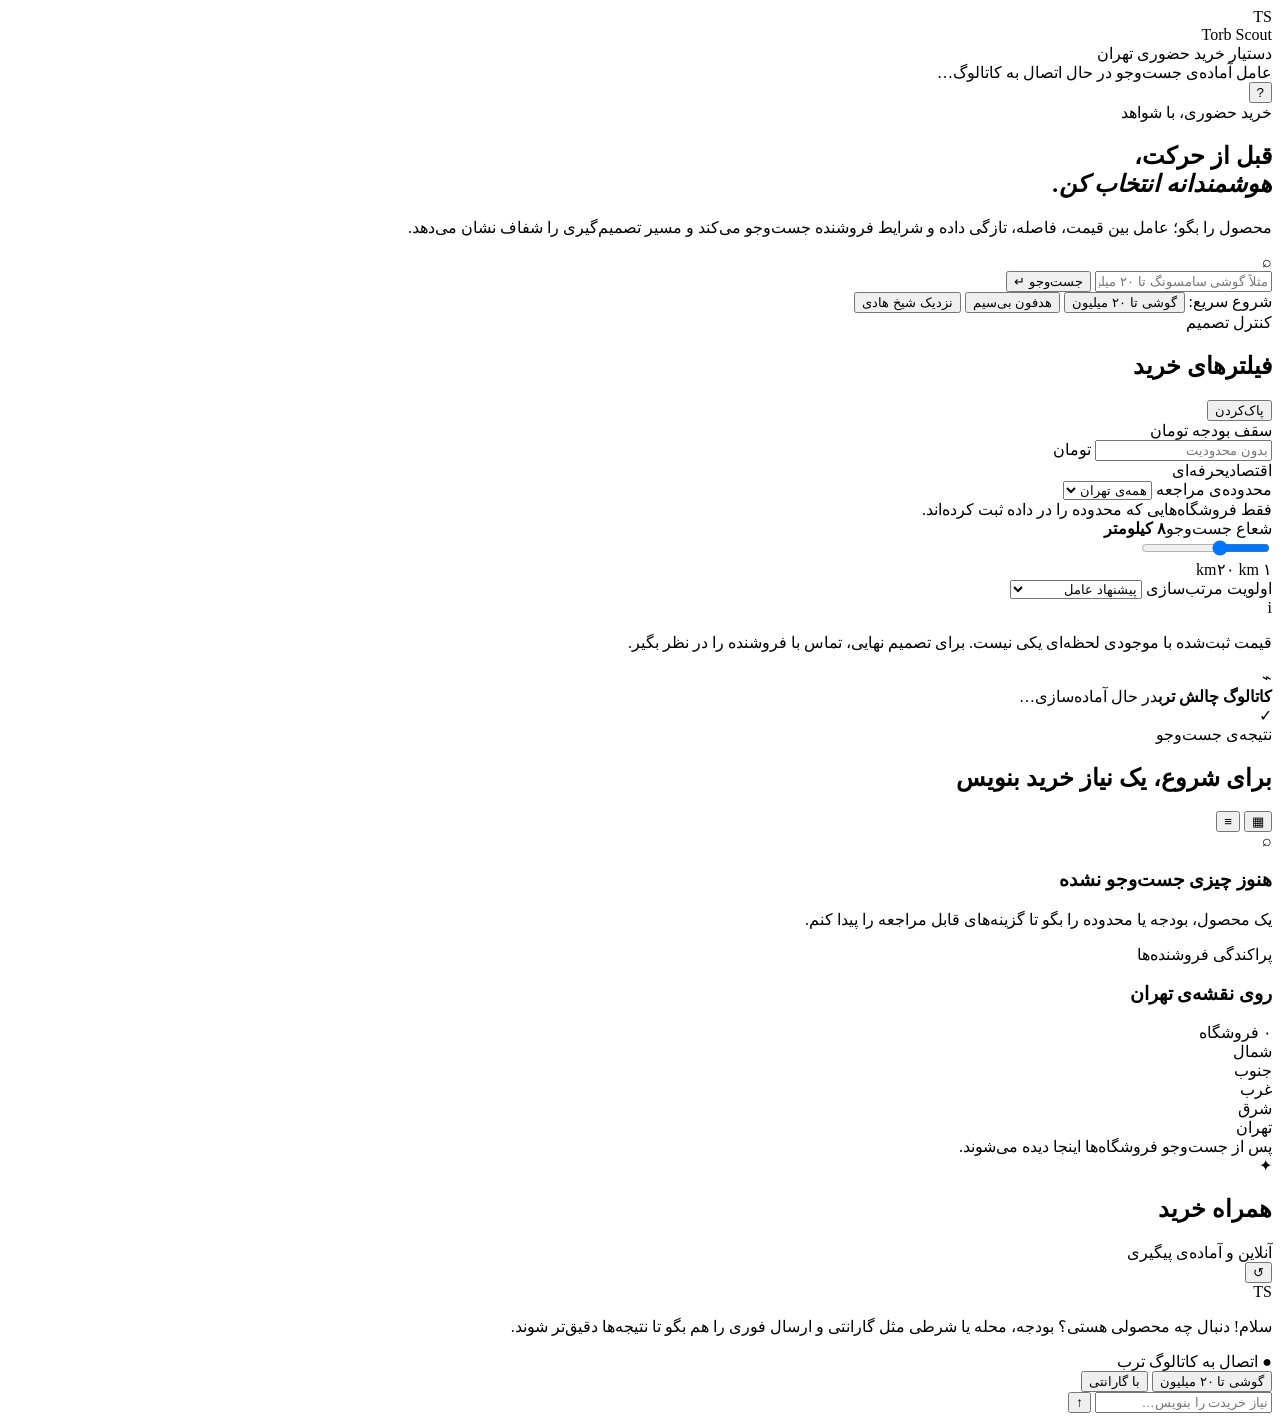
==== app/static/index.html @ e3b66d5e "Add Torb Scout interface page" ====
<!doctype html>
<html lang="fa" dir="rtl">
<head>
  <meta charset="utf-8">
  <meta name="viewport" content="width=device-width, initial-scale=1">
  <title>Torb Scout | دستیار خرید حضوری</title>
  <meta name="description" content="دستیار هوشمند خرید حضوری از فروشگاه‌های تهران، بر پایه‌ی دیتاست چالش ترب">
  <link rel="stylesheet" href="/static/styles.css">
</head>
<body>
  <div class="app-shell">
    <header class="topbar">
      <div class="brand-lockup">
        <div class="brand-mark" aria-hidden="true"><span>TS</span></div>
        <div>
          <div class="brand-name">Torb Scout</div>
          <div class="brand-subtitle">دستیار خرید حضوری تهران</div>
        </div>
      </div>
      <div class="topbar-status">
        <span class="status-dot"></span>
        <span>عامل آماده‌ی جست‌وجو</span>
        <span class="status-divider"></span>
        <span class="catalog-stat" id="catalogStat">در حال اتصال به کاتالوگ…</span>
      </div>
      <button class="icon-button" id="openAbout" aria-label="درباره‌ی Torb Scout">?</button>
    </header>

    <main>
      <section class="hero">
        <div class="hero-copy">
          <div class="eyebrow"><span class="eyebrow-dot"></span> خرید حضوری، با شواهد</div>
          <h1>قبل از حرکت،<br><em>هوشمندانه انتخاب کن.</em></h1>
          <p>محصول را بگو؛ عامل بین قیمت، فاصله، تازگی داده و شرایط فروشنده جست‌وجو می‌کند و مسیر تصمیم‌گیری را شفاف نشان می‌دهد.</p>
        </div>
        <form class="search-bar" id="searchForm">
          <div class="search-icon" aria-hidden="true">⌕</div>
          <input id="searchInput" autocomplete="off" placeholder="مثلاً گوشی سامسونگ تا ۲۰ میلیون نزدیک فردوسی" aria-label="جست‌وجوی محصول">
          <button class="search-submit" type="submit">جست‌وجو <span>↵</span></button>
        </form>
        <div class="quick-prompts" id="quickPrompts">
          <span>شروع سریع:</span>
          <button type="button" data-prompt="گوشی موبایل تا ۲۰ میلیون نزدیک فردوسی">گوشی تا ۲۰ میلیون</button>
          <button type="button" data-prompt="هدفون بی‌سیم با مقایسه‌ی قیمت و گارانتی">هدفون بی‌سیم</button>
          <button type="button" data-prompt="یک گزینه‌ی اقتصادی نزدیک شیخ هادی">نزدیک شیخ هادی</button>
        </div>
      </section>

      <section class="workspace">
        <aside class="filter-panel panel">
          <div class="panel-heading">
            <div>
              <div class="section-kicker">کنترل تصمیم</div>
              <h2>فیلترهای خرید</h2>
            </div>
            <button class="text-button" id="resetFilters">پاک‌کردن</button>
          </div>
          <div class="filter-group">
            <label for="budgetInput">سقف بودجه <span class="unit">تومان</span></label>
            <div class="money-input">
              <input id="budgetInput" inputmode="numeric" placeholder="بدون محدودیت">
              <span>تومان</span>
            </div>
            <div class="range-hints"><span>اقتصادی</span><span>حرفه‌ای</span></div>
          </div>
          <div class="filter-group">
            <label for="locationSelect">محدوده‌ی مراجعه</label>
            <select id="locationSelect">
              <option value="">همه‌ی تهران</option>
            </select>
            <div class="select-caption">فقط فروشگاه‌هایی که محدوده را در داده ثبت کرده‌اند.</div>
          </div>
          <div class="filter-group">
            <div class="label-row"><label for="radiusInput">شعاع جست‌وجو</label><strong><span id="radiusValue">۸</span> کیلومتر</strong></div>
            <input id="radiusInput" type="range" min="1" max="20" value="8">
            <div class="range-hints"><span>۱ km</span><span>۲۰ km</span></div>
          </div>
          <div class="filter-group">
            <label for="sortSelect">اولویت مرتب‌سازی</label>
            <select id="sortSelect">
              <option value="relevance">پیشنهاد عامل</option>
              <option value="fresh">تازه‌ترین تغییر قیمت</option>
              <option value="shops">بیشترین فروشنده</option>
            </select>
          </div>
          <div class="filter-note">
            <span class="note-icon">i</span>
            <p>قیمت ثبت‌شده با موجودی لحظه‌ای یکی نیست. برای تصمیم نهایی، تماس با فروشنده را در نظر بگیر.</p>
          </div>
          <div class="data-trust">
            <div class="trust-icon">⌁</div>
            <div><strong>کاتالوگ چالش ترب</strong><span id="dataTrustText">در حال آماده‌سازی…</span></div>
            <span class="trust-check">✓</span>
          </div>
        </aside>

        <section class="results-column">
          <div class="results-toolbar">
            <div>
              <div class="section-kicker">نتیجه‌ی جست‌وجو</div>
              <h2 id="resultsTitle">برای شروع، یک نیاز خرید بنویس</h2>
            </div>
            <div class="toolbar-actions">
              <span class="result-count" id="resultCount"></span>
              <button class="view-toggle active" data-view="grid" aria-label="نمای شبکه‌ای">▦</button>
              <button class="view-toggle" data-view="list" aria-label="نمای فهرستی">≡</button>
            </div>
          </div>
          <div class="agent-trace" id="agentTrace" hidden>
            <div class="trace-label">مسیر تصمیم عامل</div>
            <div class="trace-steps" id="traceSteps"></div>
          </div>
          <div class="results-layout">
            <div class="product-grid" id="productGrid">
              <div class="empty-state">
                <div class="empty-orbit"><span>⌕</span></div>
                <h3>هنوز چیزی جست‌وجو نشده</h3>
                <p>یک محصول، بودجه یا محدوده را بگو تا گزینه‌های قابل مراجعه را پیدا کنم.</p>
              </div>
            </div>
            <aside class="map-panel panel">
              <div class="map-heading">
                <div><div class="section-kicker">پراکندگی فروشنده‌ها</div><h3>روی نقشه‌ی تهران</h3></div>
                <span class="map-count" id="mapCount">۰ فروشگاه</span>
              </div>
              <div class="map-canvas" id="mapCanvas">
                <div class="map-grid-line line-a"></div><div class="map-grid-line line-b"></div>
                <div class="map-label map-label-n">شمال</div><div class="map-label map-label-s">جنوب</div>
                <div class="map-label map-label-w">غرب</div><div class="map-label map-label-e">شرق</div>
                <div class="map-center">تهران</div>
              </div>
              <div class="shop-list" id="shopList"><div class="shop-list-empty">پس از جست‌وجو فروشگاه‌ها اینجا دیده می‌شوند.</div></div>
            </aside>
          </div>
        </section>

        <aside class="assistant-panel panel">
          <div class="assistant-header">
            <div class="agent-avatar"><span>✦</span></div>
            <div><h2>همراه خرید</h2><span><i></i> آنلاین و آماده‌ی پیگیری</span></div>
            <button class="icon-button small" id="clearChat" aria-label="پاک‌کردن گفت‌وگو">↺</button>
          </div>
          <div class="conversation" id="conversation">
            <div class="message agent-message">
              <div class="message-badge">TS</div>
              <div>
                <p>سلام! دنبال چه محصولی هستی؟ بودجه، محله یا شرطی مثل گارانتی و ارسال فوری را هم بگو تا نتیجه‌ها دقیق‌تر شوند.</p>
                <div class="message-sources"><span>●</span> اتصال به کاتالوگ ترب</div>
              </div>
            </div>
          </div>
          <div class="assistant-suggestions" id="assistantSuggestions">
            <button data-prompt="گوشی موبایل تا ۲۰ میلیون نزدیک فردوسی">گوشی تا ۲۰ میلیون</button>
            <button data-prompt="هدفون بی‌سیم با گارانتی">با گارانتی</button>
          </div>
          <form class="assistant-input" id="assistantForm">
            <input id="assistantInput" placeholder="نیاز خریدت را بنویس…" autocomplete="off" aria-label="پیام به همراه خرید">
            <button type="submit" aria-label="ارسال پیام">↑</button>
          </form>
        </aside>
      </section>
    </main>

    <div class="compare-tray" id="compareTray" hidden>
      <div><strong><span id="compareCount">۰</span> گزینه برای مقایسه</strong><span>تا سه گزینه را کنار هم ببین.</span></div>
      <button class="secondary-button" id="clearCompare">پاک‌کردن</button>
      <button class="primary-button" id="openCompare">مقایسه‌ی گزینه‌ها <span>←</span></button>
    </div>

    <div class="modal-backdrop" id="compareModal" hidden>
      <div class="modal panel">
        <button class="modal-close" id="closeCompare" aria-label="بستن">×</button>
        <div class="section-kicker">تصمیم قابل توضیح</div>
        <h2>مقایسه‌ی گزینه‌ها</h2>
        <p class="modal-lead">هر عدد از همان داده‌ای می‌آید که روی کارت محصول دیده‌ای؛ ابهام‌ها هم آشکار می‌مانند.</p>
        <div class="compare-table-wrap"><table class="compare-table"><thead id="compareHead"></thead><tbody id="compareBody"></tbody></table></div>
      </div>
    </div>

    <div class="modal-backdrop" id="aboutModal" hidden>
      <div class="modal panel about-modal">
        <button class="modal-close" id="closeAbout" aria-label="بستن">×</button>
        <div class="about-mark">TS</div>
        <div class="section-kicker">درباره‌ی محصول</div>
        <h2>Torb Scout</h2>
        <p>یک نمونه‌ی اولیه برای چالش ترب: عامل خرید، بین جست‌وجوی محصول، مقایسه‌ی فروشنده‌ها و انتخاب محدوده ابزارها را زنجیره می‌کند و دلیل پیشنهاد را نشان می‌دهد.</p>
        <div class="about-points"><div><b>۱</b><span>فهم درخواست و استخراج محدودیت‌ها</span></div><div><b>۲</b><span>اتصال محصولات، آفرها و فروشگاه‌ها</span></div><div><b>۳</b><span>رتبه‌بندی قیمت، تازگی و فاصله</span></div></div>
        <p class="about-footnote">نسخه‌ی دمو با داده‌ی خروجی CSV چالش ترب کار می‌کند. موجودی لحظه‌ای نیازمند تماس با فروشنده است.</p>
      </div>
    </div>
  </div>
  <script src="/static/app.js"></script>
</body>
</html>
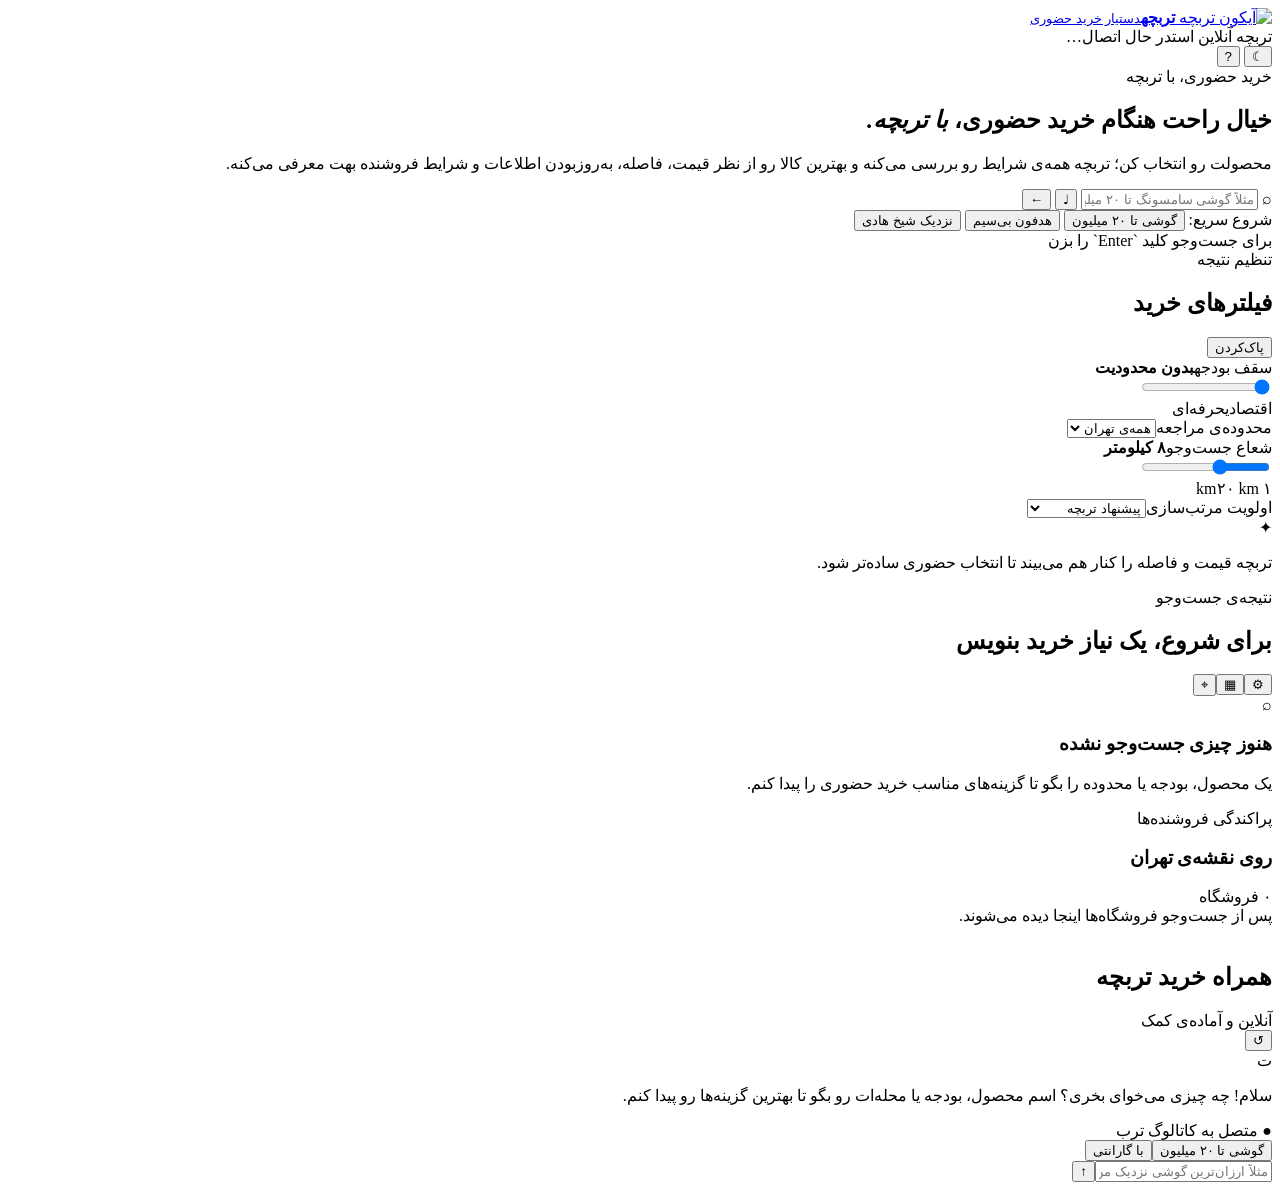
==== commit 74129bd0: "Update Torbche page structure" ====
--- a/app/static/index.html
+++ b/app/static/index.html
@@ -3,192 +3,87 @@
 <head>
   <meta charset="utf-8">
   <meta name="viewport" content="width=device-width, initial-scale=1">
-  <title>Torb Scout | دستیار خرید حضوری</title>
-  <meta name="description" content="دستیار هوشمند خرید حضوری از فروشگاه‌های تهران، بر پایه‌ی دیتاست چالش ترب">
+  <meta name="theme-color" content="#d7193f">
+  <title>تربچه | دستیار خرید حضوری</title>
+  <meta name="description" content="تربچه برای خرید حضوری، قیمت، فاصله و شرایط فروشنده را کنار هم می‌گذارد.">
+  <link rel="icon" href="/static/torbche-icon.png">
+  <link rel="preconnect" href="https://fonts.googleapis.com">
+  <link rel="preconnect" href="https://fonts.gstatic.com" crossorigin>
+  <link href="https://fonts.googleapis.com/css2?family=Vazirmatn:wght@400;500;600;700;800&display=swap" rel="stylesheet">
+  <link rel="stylesheet" href="https://unpkg.com/leaflet@1.9.4/dist/leaflet.css" crossorigin="">
   <link rel="stylesheet" href="/static/styles.css">
 </head>
 <body>
   <div class="app-shell">
-    <header class="topbar">
-      <div class="brand-lockup">
-        <div class="brand-mark" aria-hidden="true"><span>TS</span></div>
-        <div>
-          <div class="brand-name">Torb Scout</div>
-          <div class="brand-subtitle">دستیار خرید حضوری تهران</div>
-        </div>
+    <header class="topbar" id="topbar">
+      <a class="brand-lockup" href="#top" aria-label="تربچه، صفحه‌ی اصلی">
+        <img class="brand-mark" src="/static/torbche-icon.png" alt="آیکون تربچه">
+        <span class="brand-copy"><strong>تربچه</strong><small>دستیار خرید حضوری</small></span>
+      </a>
+      <div class="topbar-status"><span class="status-dot"></span><span>تربچه آنلاین است</span><span class="status-divider"></span><span id="catalogStat">در حال اتصال…</span></div>
+      <div class="topbar-actions">
+        <button class="icon-button" id="themeToggle" type="button" aria-label="تغییر حالت روشن و تیره" title="حالت روشن / تیره">☾</button>
+        <button class="icon-button" id="openAbout" type="button" aria-label="درباره‌ی تربچه" title="درباره‌ی تربچه">?</button>
       </div>
-      <div class="topbar-status">
-        <span class="status-dot"></span>
-        <span>عامل آماده‌ی جست‌وجو</span>
-        <span class="status-divider"></span>
-        <span class="catalog-stat" id="catalogStat">در حال اتصال به کاتالوگ…</span>
-      </div>
-      <button class="icon-button" id="openAbout" aria-label="درباره‌ی Torb Scout">?</button>
     </header>
 
-    <main>
+    <main id="top">
       <section class="hero">
         <div class="hero-copy">
-          <div class="eyebrow"><span class="eyebrow-dot"></span> خرید حضوری، با شواهد</div>
-          <h1>قبل از حرکت،<br><em>هوشمندانه انتخاب کن.</em></h1>
-          <p>محصول را بگو؛ عامل بین قیمت، فاصله، تازگی داده و شرایط فروشنده جست‌وجو می‌کند و مسیر تصمیم‌گیری را شفاف نشان می‌دهد.</p>
+          <div class="eyebrow"><span class="eyebrow-dot"></span> خرید حضوری، با تربچه</div>
+          <h1>خیال راحت هنگام خرید حضوری، <em>با تربچه.</em></h1>
+          <p>محصولت رو انتخاب کن؛ تربچه همه‌ی شرایط رو بررسی می‌کنه و بهترین کالا رو از نظر قیمت، فاصله، به‌روز‌بودن اطلاعات و شرایط فروشنده بهت معرفی می‌کنه.</p>
         </div>
-        <form class="search-bar" id="searchForm">
-          <div class="search-icon" aria-hidden="true">⌕</div>
+        <form class="search-bar" id="searchForm" role="search">
+          <span class="search-symbol" aria-hidden="true">⌕</span>
           <input id="searchInput" autocomplete="off" placeholder="مثلاً گوشی سامسونگ تا ۲۰ میلیون نزدیک فردوسی" aria-label="جست‌وجوی محصول">
-          <button class="search-submit" type="submit">جست‌وجو <span>↵</span></button>
+          <button class="voice-button" id="voiceButton" type="button" aria-label="جست‌وجوی صوتی" title="جست‌وجوی صوتی">♩</button>
+          <button class="search-submit" type="submit" aria-label="جست‌وجو" title="جست‌وجو">←</button>
         </form>
-        <div class="quick-prompts" id="quickPrompts">
-          <span>شروع سریع:</span>
+        <div class="quick-prompts" id="quickPrompts"><span>شروع سریع:</span>
           <button type="button" data-prompt="گوشی موبایل تا ۲۰ میلیون نزدیک فردوسی">گوشی تا ۲۰ میلیون</button>
-          <button type="button" data-prompt="هدفون بی‌سیم با مقایسه‌ی قیمت و گارانتی">هدفون بی‌سیم</button>
+          <button type="button" data-prompt="هدفون بی‌سیم با گارانتی">هدفون بی‌سیم</button>
           <button type="button" data-prompt="یک گزینه‌ی اقتصادی نزدیک شیخ هادی">نزدیک شیخ هادی</button>
         </div>
+        <div class="search-help"><span>برای جست‌وجو کلید `Enter` را بزن</span><span id="searchState" hidden>نتایج تازه آماده شد</span></div>
       </section>
 
       <section class="workspace">
-        <aside class="filter-panel panel">
-          <div class="panel-heading">
-            <div>
-              <div class="section-kicker">کنترل تصمیم</div>
-              <h2>فیلترهای خرید</h2>
-            </div>
-            <button class="text-button" id="resetFilters">پاک‌کردن</button>
-          </div>
-          <div class="filter-group">
-            <label for="budgetInput">سقف بودجه <span class="unit">تومان</span></label>
-            <div class="money-input">
-              <input id="budgetInput" inputmode="numeric" placeholder="بدون محدودیت">
-              <span>تومان</span>
-            </div>
+        <aside class="filter-panel panel" id="filterPanel">
+          <div class="panel-heading"><div><div class="section-kicker">تنظیم نتیجه</div><h2>فیلترهای خرید</h2></div><button class="text-button" id="resetFilters" type="button">پاک‌کردن</button></div>
+          <div class="filter-group budget-group">
+            <div class="label-row"><label for="budgetInput">سقف بودجه</label><strong id="budgetValue">بدون محدودیت</strong></div>
+            <input id="budgetInput" type="range" min="0" max="100" step="1" value="0" aria-label="سقف بودجه به میلیون تومان">
             <div class="range-hints"><span>اقتصادی</span><span>حرفه‌ای</span></div>
           </div>
-          <div class="filter-group">
-            <label for="locationSelect">محدوده‌ی مراجعه</label>
-            <select id="locationSelect">
-              <option value="">همه‌ی تهران</option>
-            </select>
-            <div class="select-caption">فقط فروشگاه‌هایی که محدوده را در داده ثبت کرده‌اند.</div>
-          </div>
-          <div class="filter-group">
-            <div class="label-row"><label for="radiusInput">شعاع جست‌وجو</label><strong><span id="radiusValue">۸</span> کیلومتر</strong></div>
-            <input id="radiusInput" type="range" min="1" max="20" value="8">
-            <div class="range-hints"><span>۱ km</span><span>۲۰ km</span></div>
-          </div>
-          <div class="filter-group">
-            <label for="sortSelect">اولویت مرتب‌سازی</label>
-            <select id="sortSelect">
-              <option value="relevance">پیشنهاد عامل</option>
-              <option value="fresh">تازه‌ترین تغییر قیمت</option>
-              <option value="shops">بیشترین فروشنده</option>
-            </select>
-          </div>
-          <div class="filter-note">
-            <span class="note-icon">i</span>
-            <p>قیمت ثبت‌شده با موجودی لحظه‌ای یکی نیست. برای تصمیم نهایی، تماس با فروشنده را در نظر بگیر.</p>
-          </div>
-          <div class="data-trust">
-            <div class="trust-icon">⌁</div>
-            <div><strong>کاتالوگ چالش ترب</strong><span id="dataTrustText">در حال آماده‌سازی…</span></div>
-            <span class="trust-check">✓</span>
-          </div>
+          <div class="filter-group"><label for="locationSelect">محدوده‌ی مراجعه</label><select id="locationSelect"><option value="">همه‌ی تهران</option></select></div>
+          <div class="filter-group"><div class="label-row"><label for="radiusInput">شعاع جست‌وجو</label><strong><span id="radiusValue">۸</span> کیلومتر</strong></div><input id="radiusInput" type="range" min="1" max="20" value="8"><div class="range-hints"><span>۱ km</span><span>۲۰ km</span></div></div>
+          <div class="filter-group"><label for="sortSelect">اولویت مرتب‌سازی</label><select id="sortSelect"><option value="relevance">پیشنهاد تربچه</option><option value="fresh">به‌روزترین قیمت</option><option value="shops">بیشترین فروشنده</option></select></div>
+          <div class="filter-tip"><span>✦</span><p>تربچه قیمت و فاصله را کنار هم می‌بیند تا انتخاب حضوری ساده‌تر شود.</p></div>
         </aside>
 
         <section class="results-column">
-          <div class="results-toolbar">
-            <div>
-              <div class="section-kicker">نتیجه‌ی جست‌وجو</div>
-              <h2 id="resultsTitle">برای شروع، یک نیاز خرید بنویس</h2>
-            </div>
-            <div class="toolbar-actions">
-              <span class="result-count" id="resultCount"></span>
-              <button class="view-toggle active" data-view="grid" aria-label="نمای شبکه‌ای">▦</button>
-              <button class="view-toggle" data-view="list" aria-label="نمای فهرستی">≡</button>
-            </div>
-          </div>
-          <div class="agent-trace" id="agentTrace" hidden>
-            <div class="trace-label">مسیر تصمیم عامل</div>
-            <div class="trace-steps" id="traceSteps"></div>
-          </div>
-          <div class="results-layout">
-            <div class="product-grid" id="productGrid">
-              <div class="empty-state">
-                <div class="empty-orbit"><span>⌕</span></div>
-                <h3>هنوز چیزی جست‌وجو نشده</h3>
-                <p>یک محصول، بودجه یا محدوده را بگو تا گزینه‌های قابل مراجعه را پیدا کنم.</p>
-              </div>
-            </div>
-            <aside class="map-panel panel">
-              <div class="map-heading">
-                <div><div class="section-kicker">پراکندگی فروشنده‌ها</div><h3>روی نقشه‌ی تهران</h3></div>
-                <span class="map-count" id="mapCount">۰ فروشگاه</span>
-              </div>
-              <div class="map-canvas" id="mapCanvas">
-                <div class="map-grid-line line-a"></div><div class="map-grid-line line-b"></div>
-                <div class="map-label map-label-n">شمال</div><div class="map-label map-label-s">جنوب</div>
-                <div class="map-label map-label-w">غرب</div><div class="map-label map-label-e">شرق</div>
-                <div class="map-center">تهران</div>
-              </div>
-              <div class="shop-list" id="shopList"><div class="shop-list-empty">پس از جست‌وجو فروشگاه‌ها اینجا دیده می‌شوند.</div></div>
-            </aside>
+          <div class="results-toolbar"><div><div class="section-kicker">نتیجه‌ی جست‌وجو</div><h2 id="resultsTitle" aria-live="polite">برای شروع، یک نیاز خرید بنویس</h2></div><div class="toolbar-actions"><button class="compact-filter" id="filterToggle" type="button" aria-label="باز کردن فیلترها" title="فیلترها">⚙</button><span class="result-count" id="resultCount"></span><button class="view-toggle" data-view="grid" type="button" aria-label="نمای گرید" title="نمای گرید">▦</button><button class="view-toggle priority active" data-view="map" type="button" aria-label="نمای نقشه" title="نمای نقشه؛ فروشگاه‌ها را روی تهران ببین">⌖</button></div></div>
+          <div class="evidence-banner" id="evidenceBanner" hidden><span class="evidence-icon">✓</span><div><strong>چرا این گزینه‌ها؟</strong><span id="evidenceText">تربچه قیمت، فاصله و شرایط فروشنده را با هم مقایسه کرده است.</span></div></div>
+          <div class="results-layout" id="resultsLayout">
+            <div class="product-grid" id="productGrid"><div class="empty-state"><div class="empty-orbit"><span>⌕</span></div><h3>هنوز چیزی جست‌وجو نشده</h3><p>یک محصول، بودجه یا محدوده را بگو تا گزینه‌های مناسب خرید حضوری را پیدا کنم.</p></div></div>
+            <aside class="map-panel panel" id="mapPanel"><div class="map-heading"><div><div class="section-kicker">پراکندگی فروشنده‌ها</div><h3>روی نقشه‌ی تهران</h3></div><span class="map-count" id="mapCount">۰ فروشگاه</span></div><div class="map-canvas" id="mapCanvas" aria-label="نقشه‌ی فروشگاه‌های نتیجه"></div><div class="shop-list" id="shopList"><div class="shop-list-empty">پس از جست‌وجو فروشگاه‌ها اینجا دیده می‌شوند.</div></div></aside>
           </div>
         </section>
 
-        <aside class="assistant-panel panel">
-          <div class="assistant-header">
-            <div class="agent-avatar"><span>✦</span></div>
-            <div><h2>همراه خرید</h2><span><i></i> آنلاین و آماده‌ی پیگیری</span></div>
-            <button class="icon-button small" id="clearChat" aria-label="پاک‌کردن گفت‌وگو">↺</button>
-          </div>
-          <div class="conversation" id="conversation">
-            <div class="message agent-message">
-              <div class="message-badge">TS</div>
-              <div>
-                <p>سلام! دنبال چه محصولی هستی؟ بودجه، محله یا شرطی مثل گارانتی و ارسال فوری را هم بگو تا نتیجه‌ها دقیق‌تر شوند.</p>
-                <div class="message-sources"><span>●</span> اتصال به کاتالوگ ترب</div>
-              </div>
-            </div>
-          </div>
-          <div class="assistant-suggestions" id="assistantSuggestions">
-            <button data-prompt="گوشی موبایل تا ۲۰ میلیون نزدیک فردوسی">گوشی تا ۲۰ میلیون</button>
-            <button data-prompt="هدفون بی‌سیم با گارانتی">با گارانتی</button>
-          </div>
-          <form class="assistant-input" id="assistantForm">
-            <input id="assistantInput" placeholder="نیاز خریدت را بنویس…" autocomplete="off" aria-label="پیام به همراه خرید">
-            <button type="submit" aria-label="ارسال پیام">↑</button>
-          </form>
-        </aside>
+        <aside class="assistant-panel panel"><div class="assistant-header"><div class="agent-avatar"><img src="/static/torbche-icon.png" alt=""></div><div><h2>همراه خرید تربچه</h2><span><i></i> آنلاین و آماده‌ی کمک</span></div><button class="icon-button small" id="clearChat" type="button" aria-label="پاک‌کردن گفت‌وگو">↺</button></div><div class="conversation" id="conversation"><div class="message agent-message"><div class="message-badge">ت</div><div><p>سلام! چه چیزی می‌خوای بخری؟ اسم محصول، بودجه یا محله‌ات رو بگو تا بهترین گزینه‌ها رو پیدا کنم.</p><div class="message-sources"><span>●</span> متصل به کاتالوگ ترب</div></div></div></div><div class="assistant-suggestions" id="assistantSuggestions"><button data-prompt="گوشی موبایل تا ۲۰ میلیون نزدیک فردوسی">گوشی تا ۲۰ میلیون</button><button data-prompt="هدفون بی‌سیم با گارانتی">با گارانتی</button></div><form class="assistant-input" id="assistantForm"><input id="assistantInput" placeholder="مثلاً ارزان‌ترین گوشی نزدیک من" autocomplete="off" aria-label="پیام به همراه خرید"><button type="submit" aria-label="ارسال پیام">↑</button></form></aside>
       </section>
     </main>
 
-    <div class="compare-tray" id="compareTray" hidden>
-      <div><strong><span id="compareCount">۰</span> گزینه برای مقایسه</strong><span>تا سه گزینه را کنار هم ببین.</span></div>
-      <button class="secondary-button" id="clearCompare">پاک‌کردن</button>
-      <button class="primary-button" id="openCompare">مقایسه‌ی گزینه‌ها <span>←</span></button>
-    </div>
+    <div class="compare-tray" id="compareTray" hidden><div><strong><span id="compareCount">۰</span> گزینه برای مقایسه</strong><span>تا سه گزینه را کنار هم ببین.</span></div><button class="secondary-button" id="clearCompare" type="button">پاک‌کردن</button><button class="primary-button" id="openCompare" type="button">مقایسه‌ی گزینه‌ها <span>←</span></button></div>
 
-    <div class="modal-backdrop" id="compareModal" hidden>
-      <div class="modal panel">
-        <button class="modal-close" id="closeCompare" aria-label="بستن">×</button>
-        <div class="section-kicker">تصمیم قابل توضیح</div>
-        <h2>مقایسه‌ی گزینه‌ها</h2>
-        <p class="modal-lead">هر عدد از همان داده‌ای می‌آید که روی کارت محصول دیده‌ای؛ ابهام‌ها هم آشکار می‌مانند.</p>
-        <div class="compare-table-wrap"><table class="compare-table"><thead id="compareHead"></thead><tbody id="compareBody"></tbody></table></div>
-      </div>
-    </div>
-
-    <div class="modal-backdrop" id="aboutModal" hidden>
-      <div class="modal panel about-modal">
-        <button class="modal-close" id="closeAbout" aria-label="بستن">×</button>
-        <div class="about-mark">TS</div>
-        <div class="section-kicker">درباره‌ی محصول</div>
-        <h2>Torb Scout</h2>
-        <p>یک نمونه‌ی اولیه برای چالش ترب: عامل خرید، بین جست‌وجوی محصول، مقایسه‌ی فروشنده‌ها و انتخاب محدوده ابزارها را زنجیره می‌کند و دلیل پیشنهاد را نشان می‌دهد.</p>
-        <div class="about-points"><div><b>۱</b><span>فهم درخواست و استخراج محدودیت‌ها</span></div><div><b>۲</b><span>اتصال محصولات، آفرها و فروشگاه‌ها</span></div><div><b>۳</b><span>رتبه‌بندی قیمت، تازگی و فاصله</span></div></div>
-        <p class="about-footnote">نسخه‌ی دمو با داده‌ی خروجی CSV چالش ترب کار می‌کند. موجودی لحظه‌ای نیازمند تماس با فروشنده است.</p>
-      </div>
-    </div>
+    <div class="modal-backdrop" id="compareModal" hidden><div class="modal panel"><button class="modal-close" id="closeCompare" type="button" aria-label="بستن">×</button><div class="section-kicker">تصمیم قابل توضیح</div><h2>مقایسه‌ی گزینه‌ها</h2><p class="modal-lead">قیمت، فاصله و شرایط فروشنده را کنار هم ببین.</p><div class="compare-table-wrap"><table class="compare-table"><thead id="compareHead"></thead><tbody id="compareBody"></tbody></table></div></div></div>
+    <div class="modal-backdrop" id="aboutModal" hidden><div class="modal panel about-modal"><button class="modal-close" id="closeAbout" type="button" aria-label="بستن">×</button><img class="about-mark" src="/static/torbche-icon.png" alt="آیکون تربچه"><div class="section-kicker">درباره‌ی محصول</div><h2>تربچه</h2><p>تربچه برای خرید حضوری، انتخاب‌های قابل فهم می‌سازد: محصول، قیمت، فاصله و شرایط فروشنده را کنار هم می‌گذارد تا قبل از حرکت تصمیم بگیری.</p><div class="about-points"><div><b>۱</b><span>جست‌وجوی محصول در کاتالوگ ترب</span></div><div><b>۲</b><span>مقایسه‌ی قیمت و فروشنده‌ها</span></div><div><b>۳</b><span>نمایش مسیر روی نقشه‌ی تهران</span></div></div></div></div>
+    <div class="modal-backdrop" id="productModal" hidden><div class="modal panel product-modal"><button class="modal-close" id="closeProduct" type="button" aria-label="بستن">×</button><div class="section-kicker">جزئیات گزینه</div><h2 id="productModalTitle">جزئیات محصول</h2><p class="modal-lead" id="productModalLead">فروشنده‌ها و اطلاعاتی که قبل از حرکت به کارت می‌آیند.</p><div id="productContext"></div><div class="offer-list" id="offerList"></div></div></div>
+    <div class="modal-backdrop" id="contactModal" hidden><div class="modal panel contact-modal"><button class="modal-close" id="closeContact" type="button" aria-label="بستن">×</button><div class="section-kicker">ارتباط تربچه</div><h2 id="contactModalTitle">تماس تربچه با فروشنده</h2><p class="modal-lead" id="contactModalLead">تربچه در حال آماده‌سازی تماس با فروشنده است.</p><div class="mock-contact-status" id="contactStatus"></div><div class="contact-actions"><button class="secondary-button" id="closeContactAction" type="button">بستن</button></div></div></div>
+    <div class="loading-overlay" id="loadingOverlay" hidden><div class="loading-card"><img src="/static/torbche-icon.png" alt=""><div class="loading-spinner"></div><strong>تربچه داره بین محصولات می‌گرده</strong><span>قیمت، فاصله و شرایط فروشنده را بررسی می‌کنیم…</span></div></div>
   </div>
+  <script src="https://unpkg.com/leaflet@1.9.4/dist/leaflet.js" crossorigin=""></script>
   <script src="/static/app.js"></script>
 </body>
 </html>
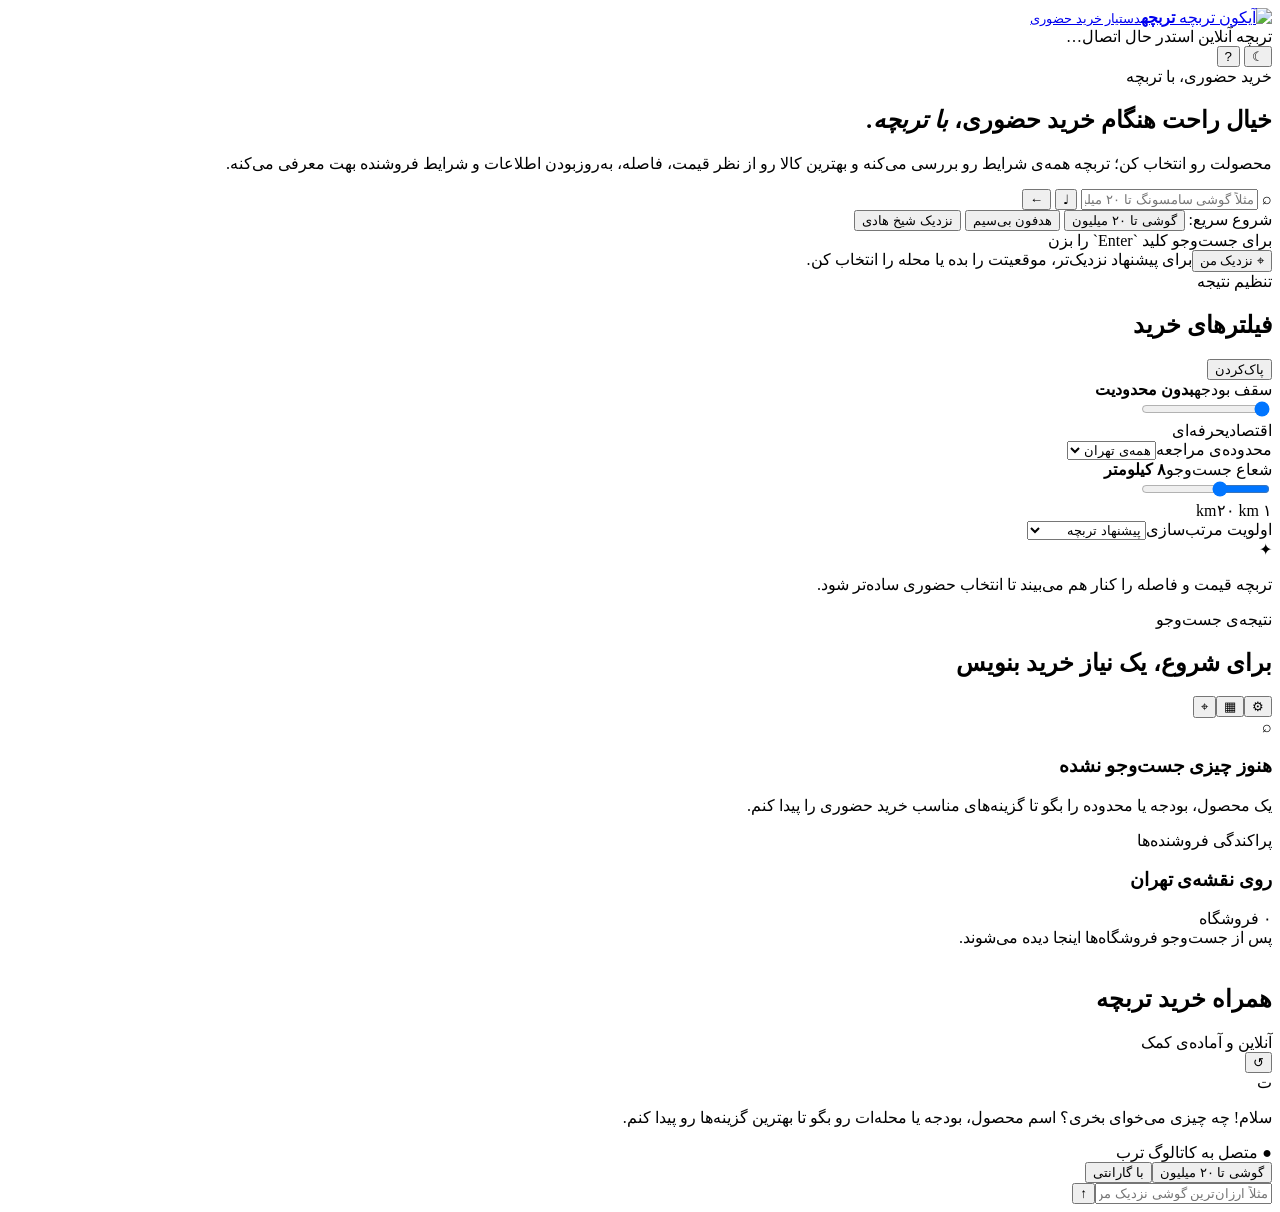
==== commit f1eba54d: "Add nearby location-aware ranking" ====
--- a/app/static/index.html
+++ b/app/static/index.html
@@ -11,7 +11,7 @@
   <link rel="preconnect" href="https://fonts.gstatic.com" crossorigin>
   <link href="https://fonts.googleapis.com/css2?family=Vazirmatn:wght@400;500;600;700;800&display=swap" rel="stylesheet">
   <link rel="stylesheet" href="https://unpkg.com/leaflet@1.9.4/dist/leaflet.css" crossorigin="">
-  <link rel="stylesheet" href="/static/styles.css">
+  <link rel="stylesheet" href="/static/styles.css?v=6">
 </head>
 <body>
   <div class="app-shell">
@@ -46,6 +46,7 @@
           <button type="button" data-prompt="یک گزینه‌ی اقتصادی نزدیک شیخ هادی">نزدیک شیخ هادی</button>
         </div>
         <div class="search-help"><span>برای جست‌وجو کلید `Enter` را بزن</span><span id="searchState" hidden>نتایج تازه آماده شد</span></div>
+        <div class="location-tools"><button id="locateButton" type="button" title="اجازه‌ی موقعیت برای پیشنهاد نزدیک‌تر">⌖ نزدیک من</button><span id="locationStatus" aria-live="polite">برای پیشنهاد نزدیک‌تر، موقعیتت را بده یا محله را انتخاب کن.</span></div>
       </section>
 
       <section class="workspace">
